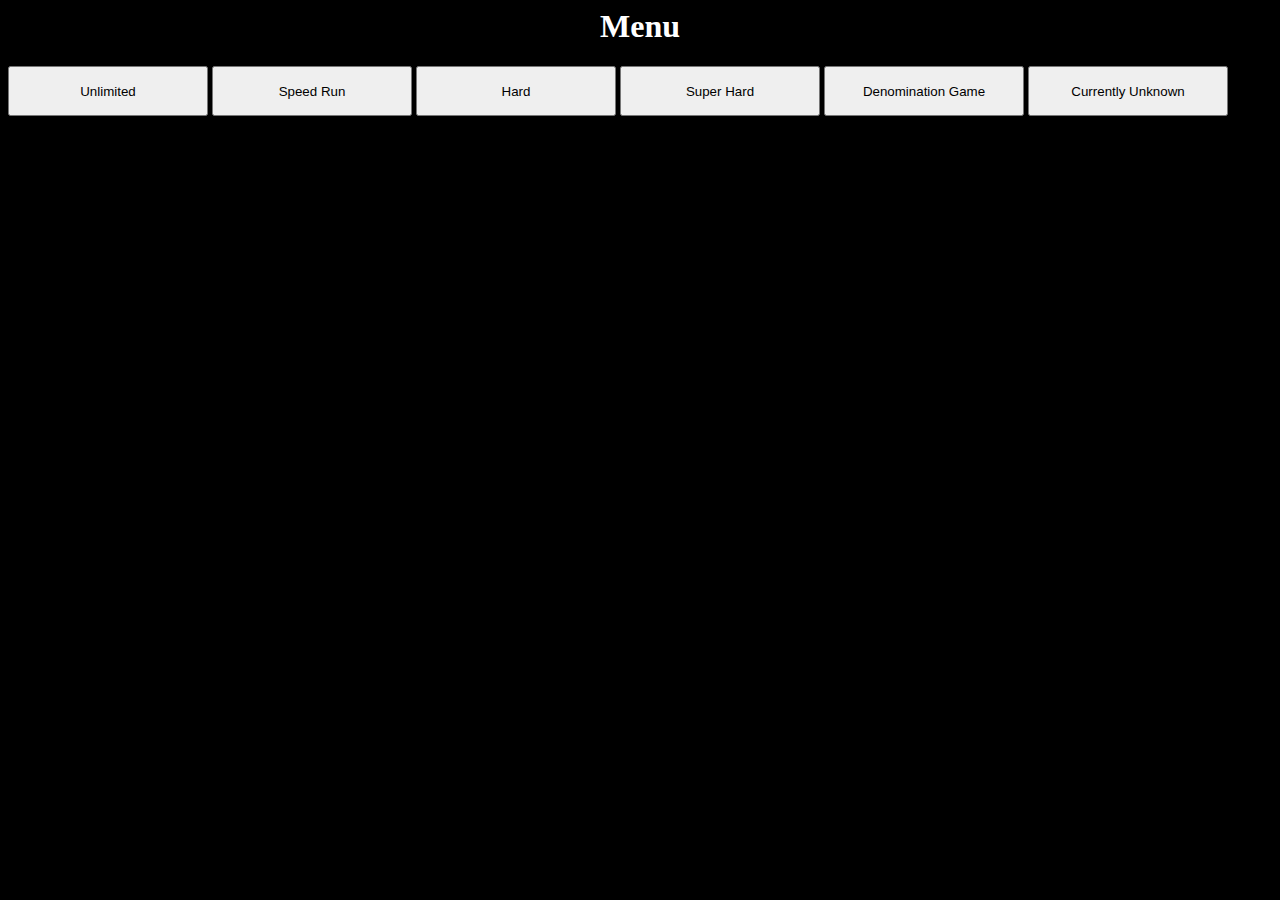
==== index.html @ d8e8dd03 "Create index.html" ====
<DOCTYPE html>

<head>
</head>
<title>Menu</title>
<h1> Menu </h1>

<style>
	
	h1{
		text-align: center;
	}
	body{	
		color: white;
		background-color: Black;
		
	
	}
	button {
		height: 50px;
		width: 200px;
	}

</style>

<body>
<div id="buttons">
	<button onclick={change_page("unlimited.html")}>Unlimited</button>
	<button onclick={change_page("speed_run_page.html")}>Speed Run</button>
	<button onclick={change_page("hard.html")}>Hard</button>
	<button onclick={change_page("")}>Super Hard</button>
	<button onclick={change_page("denominations.html")}>Denomination Game</button>
	<button onclick={change_page("")}>Currently Unknown</button>


</div>
<script>

	function change_page(newPage){
		window.location.href = newPage
	}
	
	
</script>


</body>

</html>
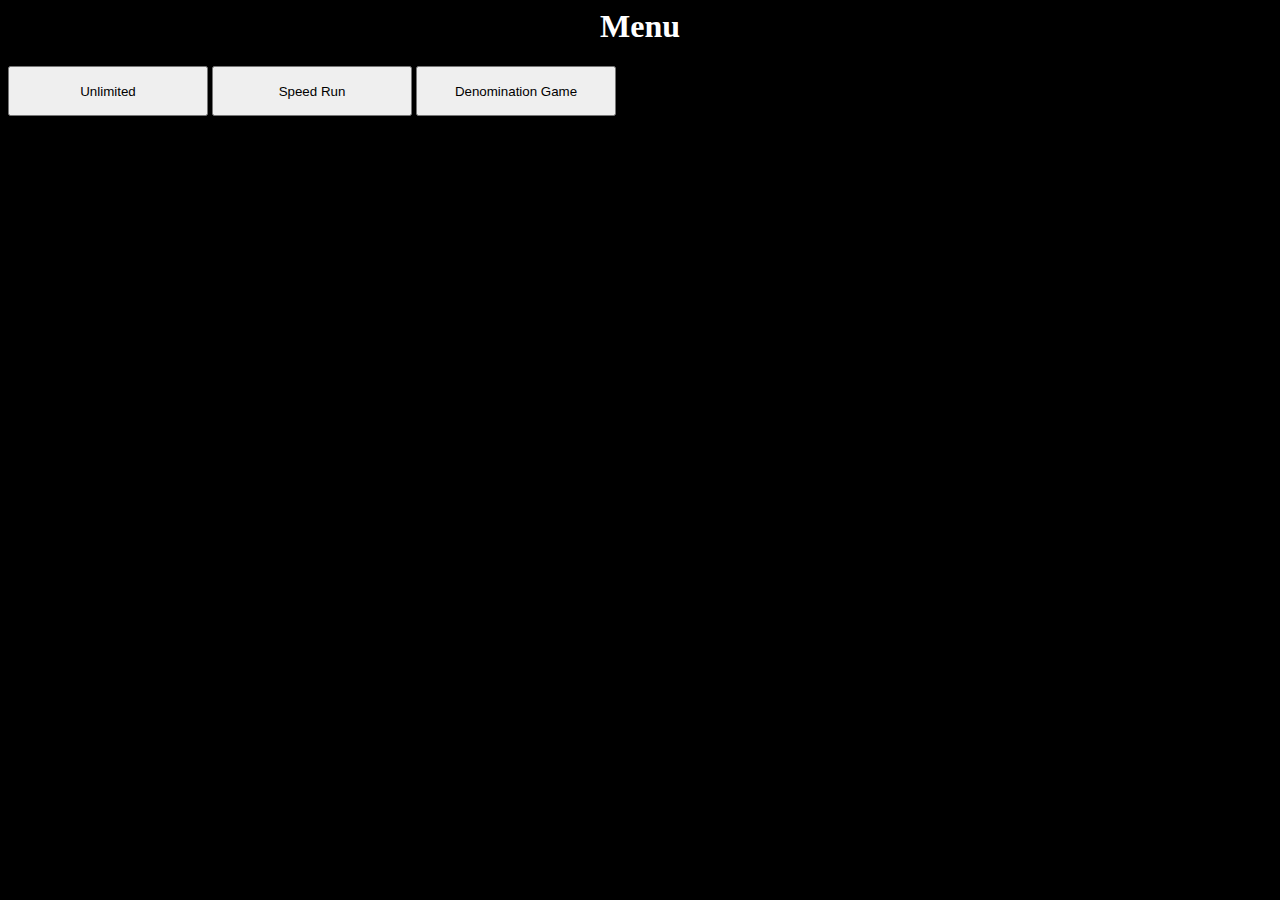
==== commit e077205c: "Changed UI Structure" ====
--- a/index.html
+++ b/index.html
@@ -27,10 +27,10 @@
 <div id="buttons">
 	<button onclick={change_page("unlimited.html")}>Unlimited</button>
 	<button onclick={change_page("speed_run_page.html")}>Speed Run</button>
-	<button onclick={change_page("hard.html")}>Hard</button>
-	<button onclick={change_page("")}>Super Hard</button>
+	<!-- <button onclick={change_page("hard.html")}>Hard</button>
+	<button onclick={change_page("")}>Super Hard</button> -->
 	<button onclick={change_page("denominations.html")}>Denomination Game</button>
-	<button onclick={change_page("")}>Currently Unknown</button>
+	<!--<button onclick={change_page("")}>Currently Unknown</button> -->
 
 
 </div>
@@ -46,4 +46,4 @@
 
 </body>
 
-</html>
+</html>